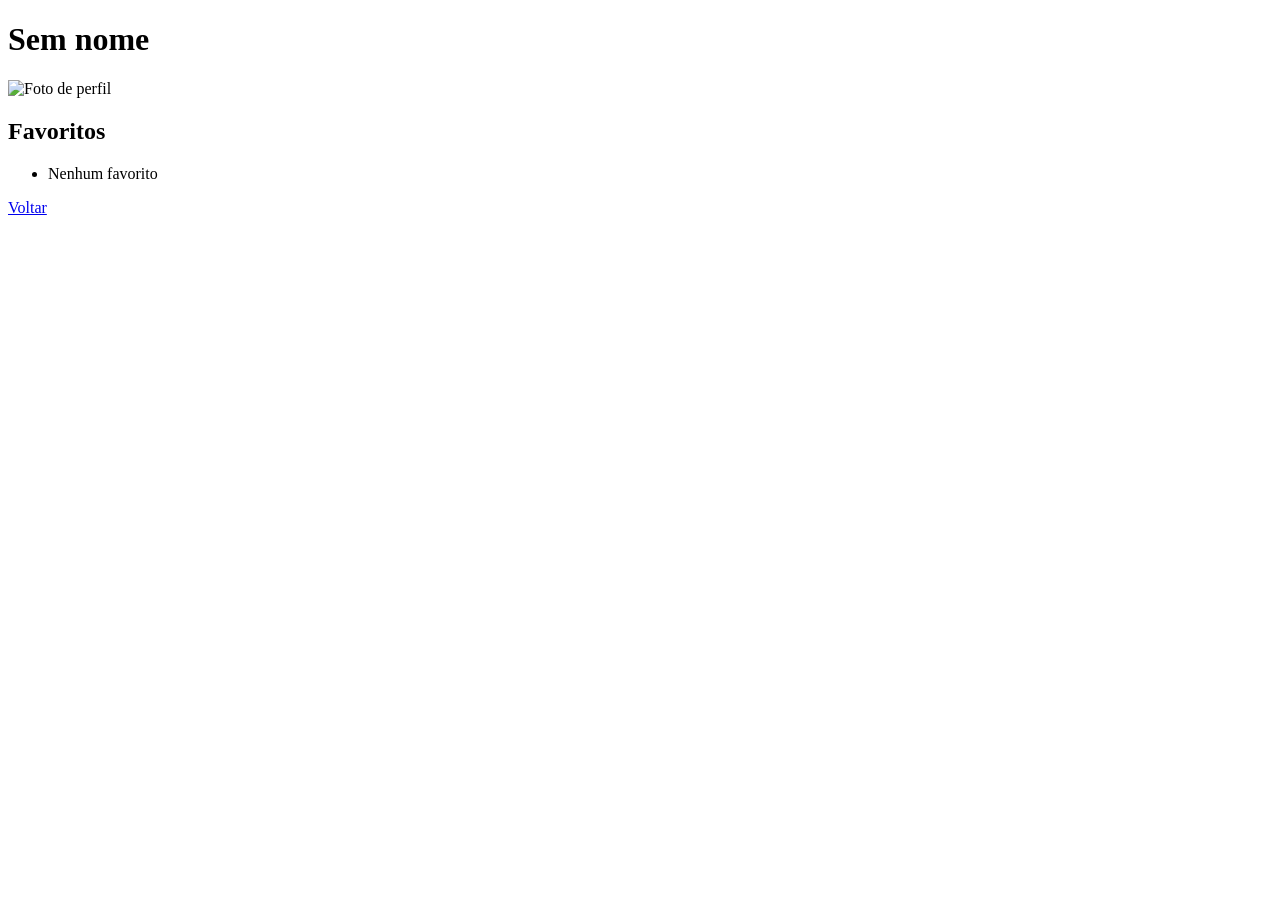
==== perfil.html @ b73b6633 "quase indo na metade do caminho vai" ====
<!DOCTYPE html>
<html lang="pt">
<head>
    <meta charset="UTF-8">
    <title>Meu Perfil</title>
    <link rel="stylesheet" href="style.css">
</head>
<body>
    <h1 id="user-name"></h1>
    <img id="profile-pic" src="" alt="Foto de perfil" width="150">
    <p id="user-desc"></p>
    <h2>Favoritos</h2>
    <ul id="favoritos-list"></ul>
    <a href="index.html">Voltar</a>
    <script src="perfil.js"></script>
</body>
</html>
---- style.css ----
#imagem{
    height: 400px;
}

#favoritos-list img {
    border: 1px solid #bbb;
    border-radius: 6px;
    margin: 6px;
}
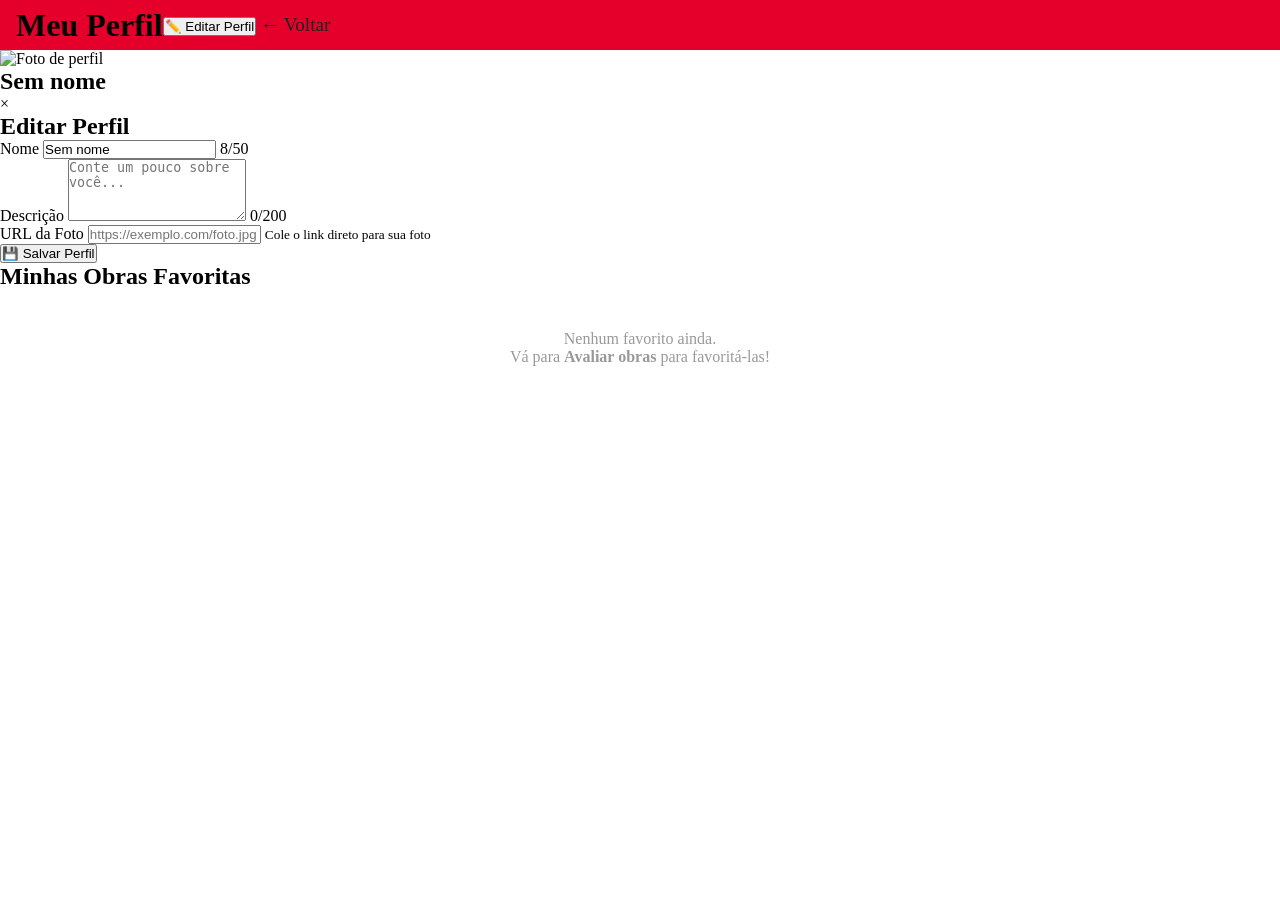
==== commit f3774fc0: "First Page" ====
--- a/perfil.html
+++ b/perfil.html
@@ -2,16 +2,71 @@
 <html lang="pt">
 <head>
     <meta charset="UTF-8">
+    <meta name="viewport" content="width=device-width, initial-scale=1.0">
     <title>Meu Perfil</title>
     <link rel="stylesheet" href="style.css">
 </head>
 <body>
-    <h1 id="user-name"></h1>
-    <img id="profile-pic" src="" alt="Foto de perfil" width="150">
-    <p id="user-desc"></p>
-    <h2>Favoritos</h2>
-    <ul id="favoritos-list"></ul>
-    <a href="index.html">Voltar</a>
+    <header class="header">
+        <h1>Meu Perfil</h1>
+        <div>
+            <button id="btn-edit-perfil" class="btn-voltar">✏️ Editar Perfil</button>
+            <a href="index.html" class="btn-voltar">← Voltar</a>
+        </div>
+    </header>
+
+    <div class="container">
+        <!-- Seção de Visualização do Perfil -->
+        <section class="profile-view">
+            <div class="profile-info">
+                <img id="profile-pic" src="" alt="Foto de perfil" class="profile-pic-large">
+                <div class="profile-text">
+                    <h2 id="user-name"></h2>
+                    <p id="user-desc" class="user-description"></p>
+                </div>
+            </div>
+        </section>
+
+        <!-- Seção de Edição -->
+
+
+
+
+    <!-- Modal de Edição -->
+    <div id="modal-edit" class="modal">
+        <div class="modal-content">
+            <span class="modal-close">&times;</span>
+            <h2>Editar Perfil</h2>
+            <form id="edit-perfil">
+                <div class="form-group">
+                    <label for="input-nome">Nome</label>
+                    <input type="text" placeholder="Digite seu nome" id="input-nome" maxlength="50" required>
+                    <span class="char-count"><span id="nome-count">0</span>/50</span>
+                </div>
+
+                <div class="form-group">
+                    <label for="input-desc">Descrição</label>
+                    <textarea placeholder="Conte um pouco sobre você..." id="input-desc" maxlength="200" rows="4"></textarea>
+                    <span class="char-count"><span id="desc-count">0</span>/200</span>
+                </div>
+
+                <div class="form-group">
+                    <label for="input-foto">URL da Foto</label>
+                    <input type="url" placeholder="https://exemplo.com/foto.jpg" id="input-foto">
+                    <small>Cole o link direto para sua foto</small>
+                </div>
+
+                <button type="submit" class="btn-primary">💾 Salvar Perfil</button>
+            </form>
+        </div>
+    </div>
+        <!-- Seção de Favoritos -->
+        <section class="favoritos-section">
+            <h2>Minhas Obras Favoritas</h2>
+            <ul id="favoritos-list" class="favoritos-list"></ul>
+        </section>
+    </div>
+
     <script src="perfil.js"></script>
 </body>
 </html>
--- a/style.css
+++ b/style.css
@@ -1,9 +1,98 @@
-#imagem{
-    height: 400px;
+* {
+    margin: 0;
+    padding: 0;
+    box-sizing: border-box;
 }
 
-#favoritos-list img {
-    border: 1px solid #bbb;
-    border-radius: 6px;
-    margin: 6px;
+.header {
+    background-color: #e4002b;
+    padding: 1rem;
+    text-align: center;
+    display: flex;
+    flex-direction: row;
+    align-items: center;
+    height: 50px;
+}
+
+.header h3 {
+    color: #ffffff;
+    margin: 0;
+    width: 40px;
+    padding-right: 10dvh;
+}
+
+.header h3:hover {
+    color: #222222;
+    cursor: pointer;
+}
+
+.header h4 {
+    color: #ffffff;
+    margin: 0;
+    padding-right: 160dvh;
+}
+
+.header a {
+    color: #222222;
+    text-decoration: none;
+    font-size: 1.2rem;
+}
+
+#obj-div {
+    background-color: #ffffff;
+    padding: 1rem;
+    margin: 1rem;
+    display: flex;
+    flex-direction: column;
+    align-items: center;
+}
+
+#obj-id {
+    background-color: #222222;
+    width: 100%;
+    height: 20px;
+    color: white;
+    align-items: center;
+    text-align: center;
+}
+
+#imagem {
+    height: 200px;
+    margin-top: 1rem;
+}
+
+.actions {
+    display: flex;
+    flex-direction: row;
+    justify-content: center;
+    gap: 1rem;
+    margin-top: 1rem;
+}
+
+#favoritar {
+    background-color: #e4002b;
+    color: white;
+    border: none;
+    padding: 0.5rem 1rem;
+    cursor: pointer;
+}
+
+#load-more {
+    background-color: #222222;
+    color: white;
+    border: none;
+    padding: 0.5rem 1rem;
+    cursor: pointer;
+}
+
+#obj-kane {
+    color: white;
+    background-color: #222222;
+    width: 100%;
+    padding: 40px;
+    display: flex;
+    flex-direction: column;
+    align-items: center;
+    position: absolute;
+    bottom: 0;
 }
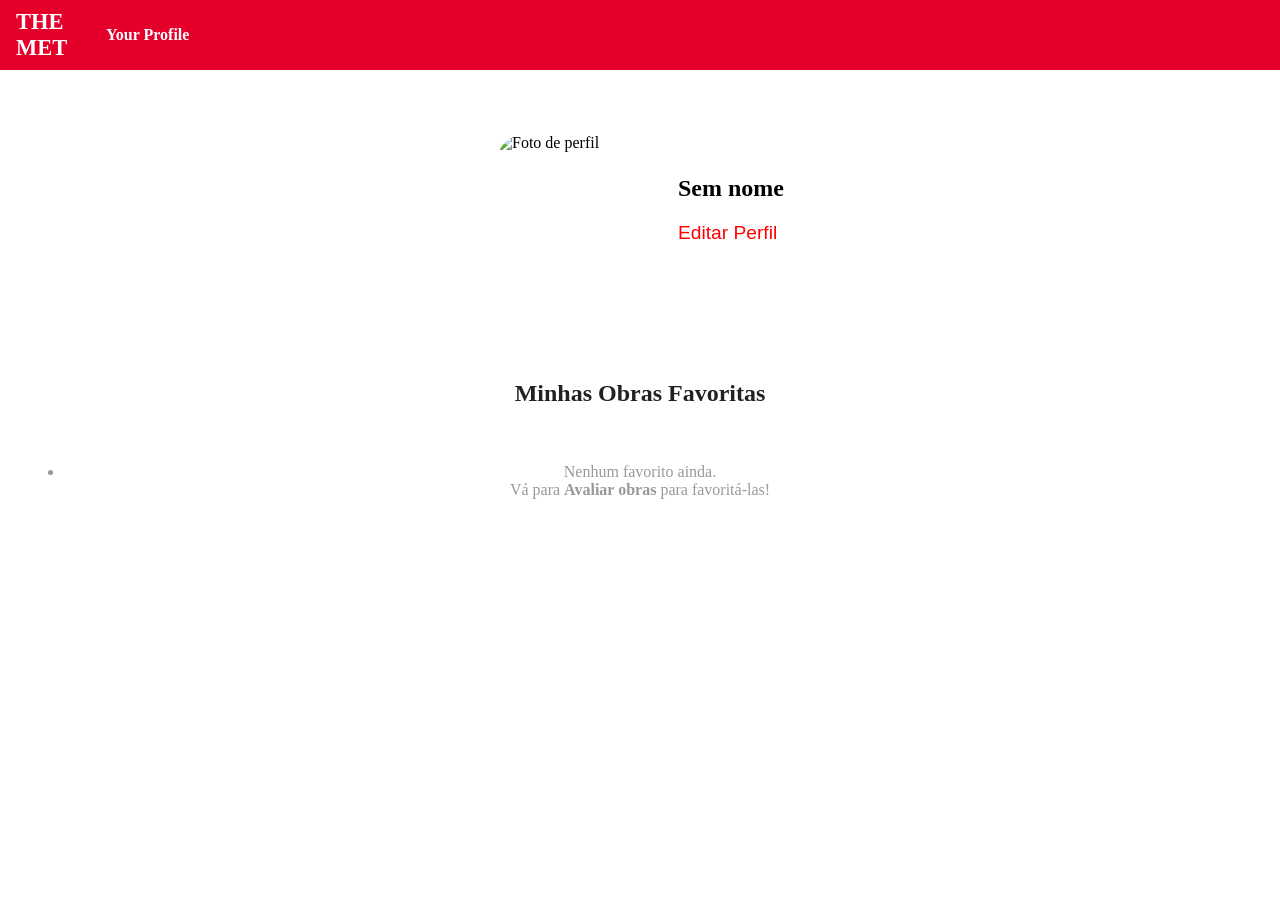
==== commit c0ed1191: "v1.0" ====
--- a/perfil.html
+++ b/perfil.html
@@ -4,15 +4,12 @@
     <meta charset="UTF-8">
     <meta name="viewport" content="width=device-width, initial-scale=1.0">
     <title>Meu Perfil</title>
-    <link rel="stylesheet" href="style.css">
+    <link rel="stylesheet" href="style2.css">
 </head>
 <body>
     <header class="header">
-        <h1>Meu Perfil</h1>
-        <div>
-            <button id="btn-edit-perfil" class="btn-voltar">✏️ Editar Perfil</button>
-            <a href="index.html" class="btn-voltar">← Voltar</a>
-        </div>
+        <a href="index.html" class="btn-voltar"><h3>THE MET</h3></a>
+        <h4>Your Profile</h4>
     </header>
 
     <div class="container">
@@ -23,14 +20,10 @@
                 <div class="profile-text">
                     <h2 id="user-name"></h2>
                     <p id="user-desc" class="user-description"></p>
+                    <button id="btn-edit-perfil" class="btn-voltar">Editar Perfil</button>
                 </div>
             </div>
         </section>
-
-        <!-- Seção de Edição -->
-
-
-
 
     <!-- Modal de Edição -->
     <div id="modal-edit" class="modal">
@@ -60,6 +53,7 @@
             </form>
         </div>
     </div>
+
         <!-- Seção de Favoritos -->
         <section class="favoritos-section">
             <h2>Minhas Obras Favoritas</h2>
--- a/style2.css
+++ b/style2.css
@@ -0,0 +1,249 @@
+* {
+    margin: 0;
+    padding: 0;
+    box-sizing: border-box;
+}
+
+    /* Header */
+
+    .header {
+        background-color: #e4002b;
+        padding: 1rem;
+        text-align: center;
+        display: flex;
+        flex-direction: row;
+        align-items: center;
+        height: 70px;
+    }
+
+    .header h3 {
+        color: #ffffff;
+        margin: 0;
+        width: 40px;
+        padding-right: 10dvh;
+    }
+
+    .header h3:hover {
+        color: #222222;
+        cursor: pointer;
+    }
+
+    .header h4 {
+        color: #ffffff;
+        margin: 0;
+    }
+
+    .header a {
+        color: #222222;
+        text-decoration: none;
+        font-size: 1.2rem;
+    }
+
+    .btn-voltar {
+        background-color: transparent;
+        border: none;
+        color: #ff0000;
+        font-size: 1.2rem;
+        cursor: pointer;
+    }
+
+    /*Perfil */
+
+    .profile-view {
+        background-color: #ffffff;
+        padding: 2rem;
+        margin: 2rem;
+        display: flex;
+        flex-direction: column;
+        align-items: center;
+    }
+
+    .profile-info {
+        display: flex;
+        flex-direction: row;
+        align-items: center;
+        gap: 2rem;
+    }
+
+    #profile-pic {
+        width: 150px;
+        height: 150px;
+        border-radius: 20%;
+        object-fit: cover;
+    }
+
+    .profile-text {
+        display: flex;
+        flex-direction: column;
+        align-items: flex-start;
+        gap: 10px;
+    }
+
+    /*Favoritos*/
+
+    .favoritos-section {
+        background-color: #ffffff;
+        padding: 2rem;
+        margin: 2rem;
+    }
+
+    .favoritos-section h2 {
+        color: #222222;
+        margin-bottom: 1rem;
+        text-align: center;
+    }
+
+    .favorite-item {
+        background-color: #f0f0f0;
+        padding: 1rem;
+        margin-bottom: 1rem;
+        display: flex;
+        flex-direction: row;
+        align-items: center;
+        gap: 1rem;
+        width: 97%;
+        height: 200px;
+        margin: 20px
+    }
+
+    .favorite-item img {
+        width: 100px;
+        height: 100px;
+        object-fit: cover;
+    }
+
+    .favorite-title {
+        width: 60%;
+        font-size: 1.2rem;
+        font-weight: bold;
+    }
+
+    /* Modal */
+    .modal {
+        display: none;
+        position: fixed;
+        z-index: 1000;
+        left: 0;
+        top: 0;
+        width: 100%;
+        height: 100%;
+        background-color: rgba(0, 0, 0, 0.5);
+        animation: fadeIn 0.3s ease;
+    }
+
+    @keyframes fadeIn {
+        from { opacity: 0; }
+        to { opacity: 1; }
+    }
+
+    .modal-content {
+        background-color: #ffffff;
+        margin: 5% auto;
+        padding: 2rem;
+        border-radius: 10px;
+        width: 90%;
+        max-width: 500px;
+        box-shadow: 0 8px 20px rgba(0, 0, 0, 0.2);
+        animation: slideDown 0.3s ease;
+    }
+
+    @keyframes slideDown {
+        from {
+            transform: translateY(-50px);
+            opacity: 0;
+        }
+        to {
+            transform: translateY(0);
+            opacity: 1;
+        }
+    }
+
+    .modal-content h2 {
+        color: #e4002b;
+        margin-bottom: 1.5rem;
+        text-align: center;
+        font-size: 1.5rem;
+    }
+
+    .modal-close {
+        color: #999999;
+        float: right;
+        font-size: 28px;
+        font-weight: bold;
+        cursor: pointer;
+        transition: color 0.3s ease;
+    }
+
+    .modal-close:hover {
+        color: #e4002b;
+    }
+
+    .form-group {
+        margin-bottom: 1.5rem;
+    }
+
+    .form-group label {
+        display: block;
+        font-weight: 600;
+        margin-bottom: 0.5rem;
+        color: #222222;
+        font-size: 1rem;
+    }
+
+    .form-group input,
+    .form-group textarea {
+        width: 100%;
+        padding: 0.75rem;
+        border: 2px solid #f0f0f0;
+        border-radius: 6px;
+        font-family: inherit;
+        font-size: 1rem;
+        transition: all 0.3s ease;
+        color: #222222;
+    }
+
+    .form-group input:focus,
+    .form-group textarea:focus {
+        outline: none;
+        border-color: #e4002b;
+        box-shadow: 0 0 0 3px rgba(228, 0, 43, 0.1);
+    }
+
+    .form-group small {
+        display: block;
+        margin-top: 0.5rem;
+        color: #999999;
+        font-size: 0.85rem;
+    }
+
+    .char-count {
+        display: block;
+        font-size: 0.85rem;
+        color: #999999;
+        margin-top: 0.5rem;
+        text-align: right;
+    }
+
+    .btn-primary {
+        width: 100%;
+        padding: 0.75rem;
+        background-color: #e4002b;
+        color: white;
+        border: none;
+        border-radius: 6px;
+        font-size: 1rem;
+        font-weight: 600;
+        cursor: pointer;
+        transition: all 0.3s ease;
+        margin-top: 1rem;
+    }
+
+    .btn-primary:hover {
+        background-color: #b80021;
+        transform: translateY(-2px);
+        box-shadow: 0 4px 12px rgba(228, 0, 43, 0.3);
+    }
+
+    .btn-primary:active {
+        transform: translateY(0);
+    }
